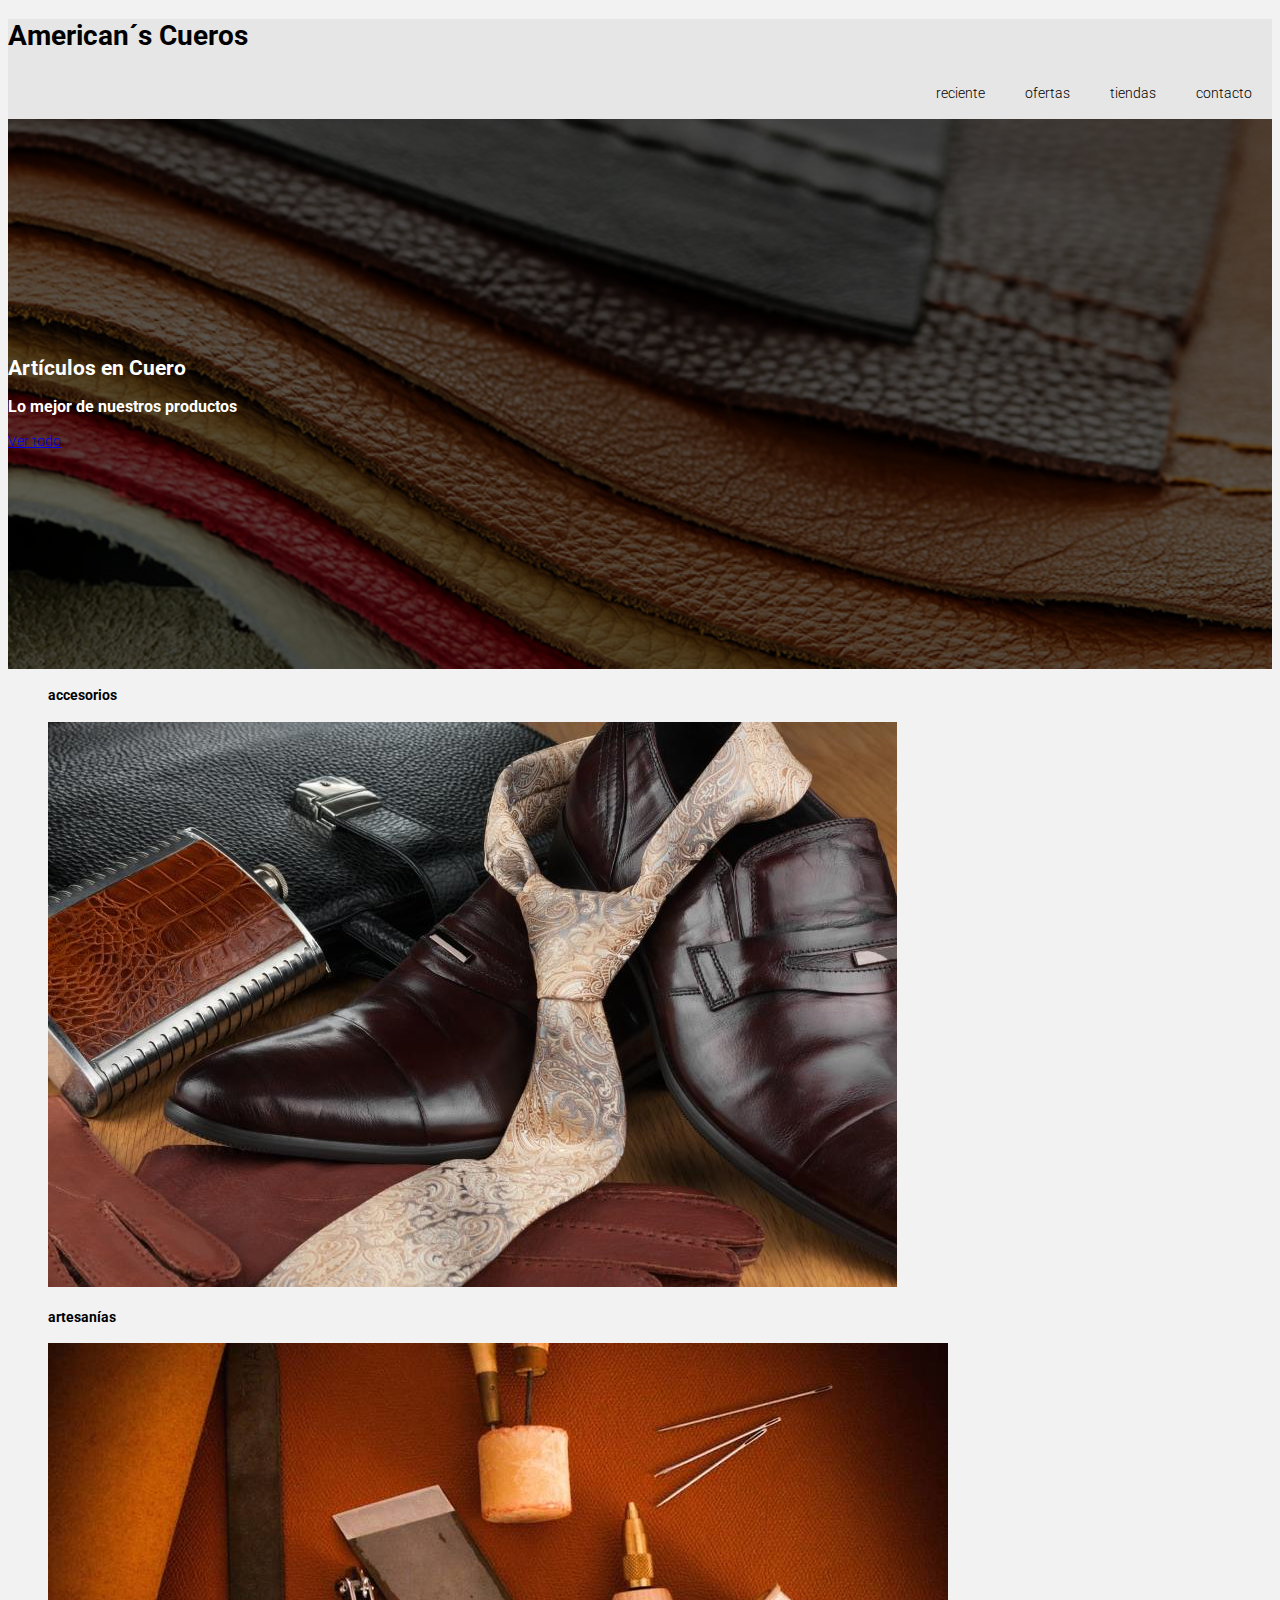
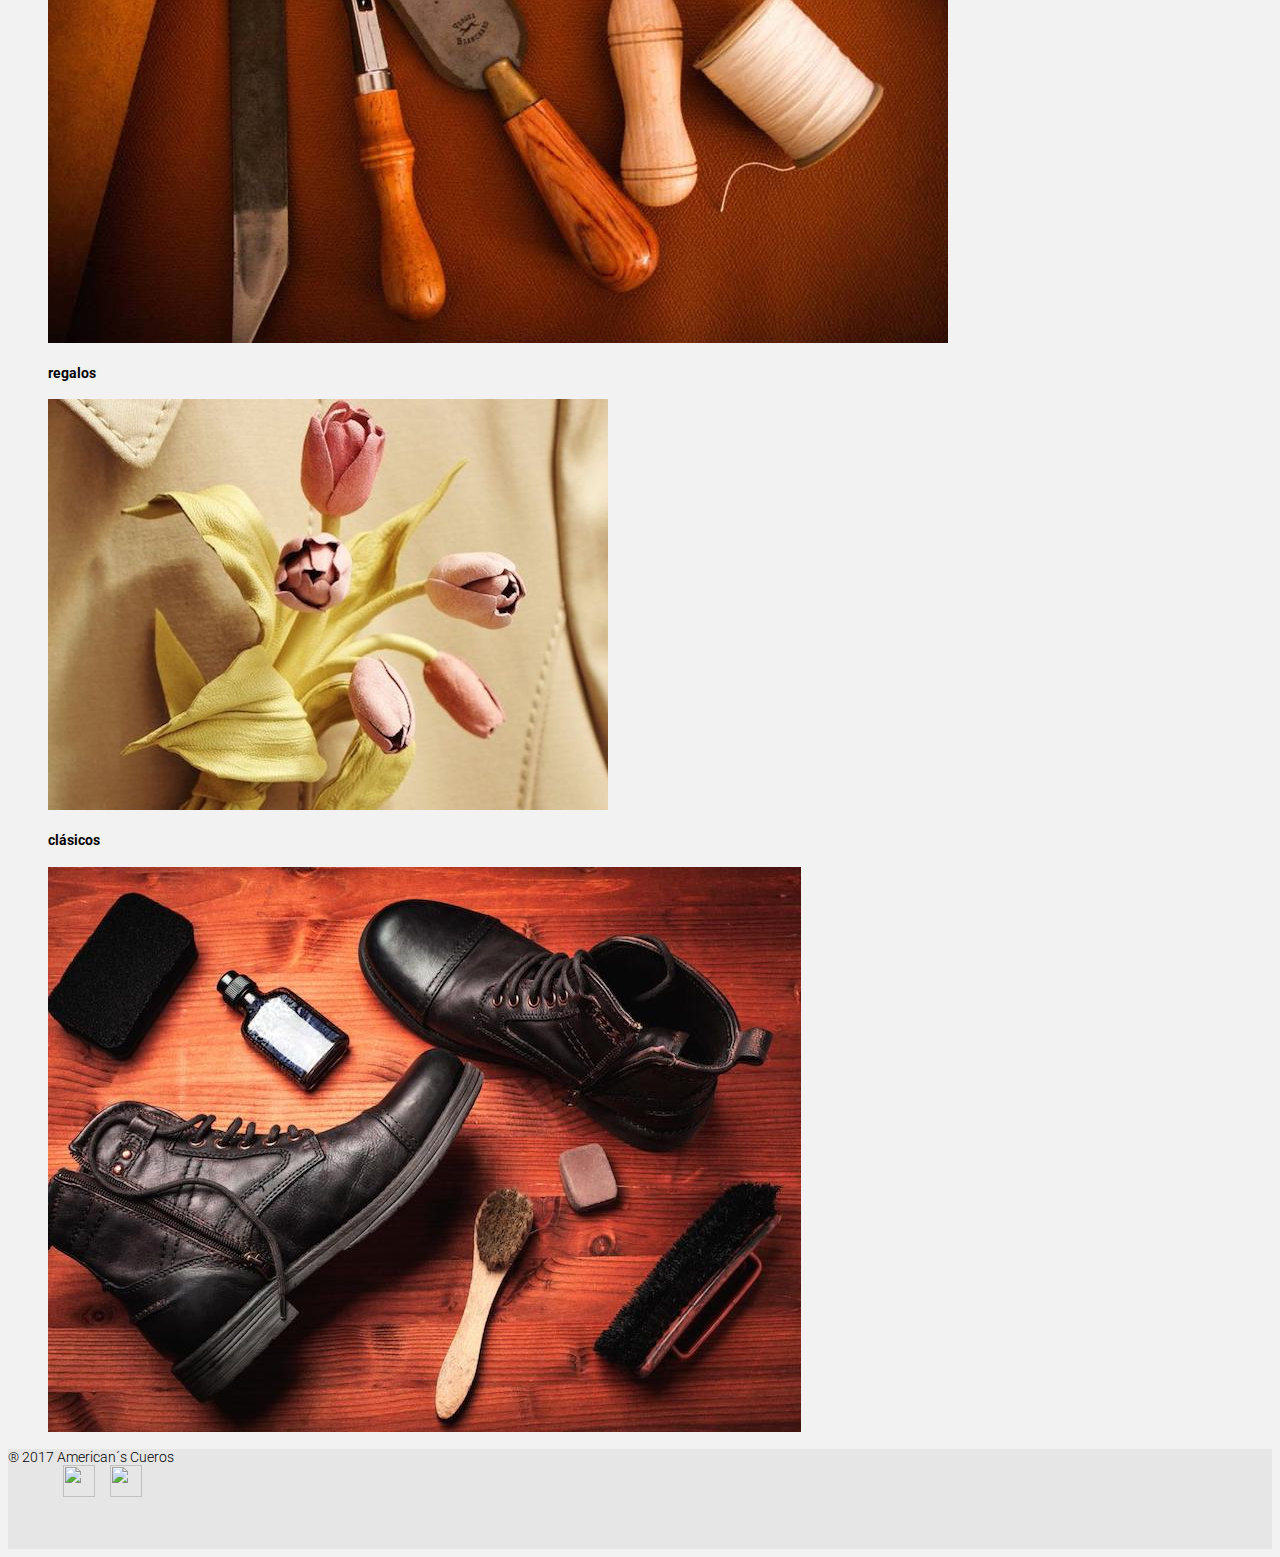
==== index.html @ 5132c2e9 "Formulario de Contacto" ====
<!DOCTYPE html>
<html>
  <head>
    <meta charset="utf-8">
    <title>American´s Cueros</title>

    <link rel="stylesheet" href="https://maxcdn.bootstrapcdn.com/bootstrap/4.0.0-beta/css/bootstrap.min.css" integrity="sha384-/Y6pD6FV/Vv2HJnA6t+vslU6fwYXjCFtcEpHbNJ0lyAFsXTsjBbfaDjzALeQsN6M" crossorigin="anonymous">

    <link href='https://fonts.googleapis.com/css?family=Roboto:300,400,700' rel='stylesheet' type='text/css'>

    <link rel="stylesheet" type="text/css" href="css/main.css">
  </head>
  <body>

    <header class="container-fluid">
      <div class="row align-items-center justify-content-center cab">
        <h1 class="col-sm-auto titul"><a href="index.html" class="enlace">American´s Cueros</a></h1>
        <div class="col-sm-1"></div>
        <nav class="col-sm-auto text-right">
          <p class="lead"><a href = "reciente.html" class="enlace">reciente</a></p>
          <p class="lead">ofertas</p>
          <p class="lead"><a href = "tiendas.html" class="enlace">tiendas</a></p>
          <p class="lead"><a href = "contacto.html" class="enlace">contacto</a></p>
        </nav>
      </div>
    </header>

    <div class="jumbotron jumbotron-fluid">
      <div class="container text-center">
        <h2 class="display-2">Artículos en Cuero</h2>
        <h3>Lo mejor de nuestros productos</h3>
        <a class="btn btn-secondary" href="#" role="button">Ver todo</a>
      </div>
      </div>
    </div>

    <div class="container">
      <div class="row">
        <figure class="col-sm-6">
          <h4 class="display-4">accesorios</h4>
          <img src="Images/accesories.jpg" class="img-fluid">
        </figure>

        <figure class="col-sm-6">
          <h4 class="display-4">artesanías</h4>
          <img src="Images/lethercraft.jpg" class="img-fluid">
        </figure>
      </div>
    </div>

    <div class="container">
      <div class="row">
        <figure class="col-sm-6">
          <h4 class="display-4">regalos</h4>
          <img src="Images/flowers.jpg" class="img-fluid imagen">
        </figure>

        <figure class="col-sm-6">
          <h4 class="display-4">clásicos</h4>
          <img src="Images/clasicos.jpg" class="img-fluid imagen">
        </figure>
      </div>
    </div>

    <footer class="container-fluid">
      <div class="row align-items-center justify-content-center abc">
        <div class="col-sm-auto">
          &reg 2017 American´s Cueros
        </div>

        <div class="col-sm-auto">
          <ul>
            <li>
              <img src="https://s3.amazonaws.com/codecademy-content/projects/make-a-website/lesson-4/twitter.svg">
            </li>
            <li>
              <img src="https://s3.amazonaws.com/codecademy-content/projects/make-a-website/lesson-4/facebook.svg">
            </li>
          </ul>

        </div>

      </div>
    </footer>
  </body>
</html>
---- css/main.css ----
html {
  font-size: 14px;
}

@include media-breakpoint-up(sm) {
  html {
    font-size: 10px;
  }
}

@include media-breakpoint-up(md) {
  html {
    font-size: 20px;
  }
}

@include media-breakpoint-up(lg) {
  html {
    font-size: 28px;
  }
}



body {
	font-family: 'Roboto', sans-serif;
	font-weight: 300;
  background-color: #f2f2f2;

}


.navi {

}


a.enlace {
	text-decoration: none;
	cursor: pointer;
	color: #000;
	/*opacity: 0.8;*/
}

.titul {

}

div.cab {
	background-color: #e6e6e6;
	height: 100px;
}
nav {

	display: flex;
	justify-content: flex-end;
	align-items: left;

}

nav p {
	padding: 0px 20px;
}




.top h1, p {

	color: #000;
	/*display: inline-flex;
	vertical-align: center;*/


}

.jumbotron {

	display: flex;
	align-items: center;
	background: linear-gradient(rgba(0,0,0,0.65), rgba(0,0,0,0.65)), url('../Images/home.jpg')  no-repeat center top;
	background-size: cover;
	height: 550px;
	color: #fff;

}


.btn {
	margin-top: 15px;
	position: relative;
}

.btn:active {
	top: 2px;
}

.contacto {
  margin-top: 20px;
  margin-bottom: 20px;
}


/*.goods {

	display: flex;
	flex-direction: column;
	align-items: left;
	justify-content: center;
	height: 550px;
	width: 100%;
	color: #fff;
	background-image: url('../Images/home.jpg');
	background: linear-gradient(rgba(0,0,0,0.65), rgba(0,0,0,0.65)), url('../Images/home.jpg')  no-repeat center top;
	background-size: cover;
	padding-left: 50px;

}

.goods h2 {
	font-size:70px;
	margin: 0px;
}

.goods h3 {
	font-size: 40px;
}


.contenido {
	display: flex;
	flex-direction: row;
	flex-wrap: wrap;
	justify-content: center;
	min-width: 50%;

}

.categ {

	margin: 20px 15px 20px 0px;


}


.imagen {

	height: 403px;
}

.complete {
	padding-left: 120px;
	margin-bottom: 30px;
	margin-top: 50px;
} */

div.abc {
	background-color: #e6e6e6;
	height: 100px;
}


footer ul {
	display: flex;
	align-items: flex-end;
	list-style: none;
	margin: 0px;
}


footer li img {
	width: 32px;
	height: 32px;
	margin-left: 15px;
}
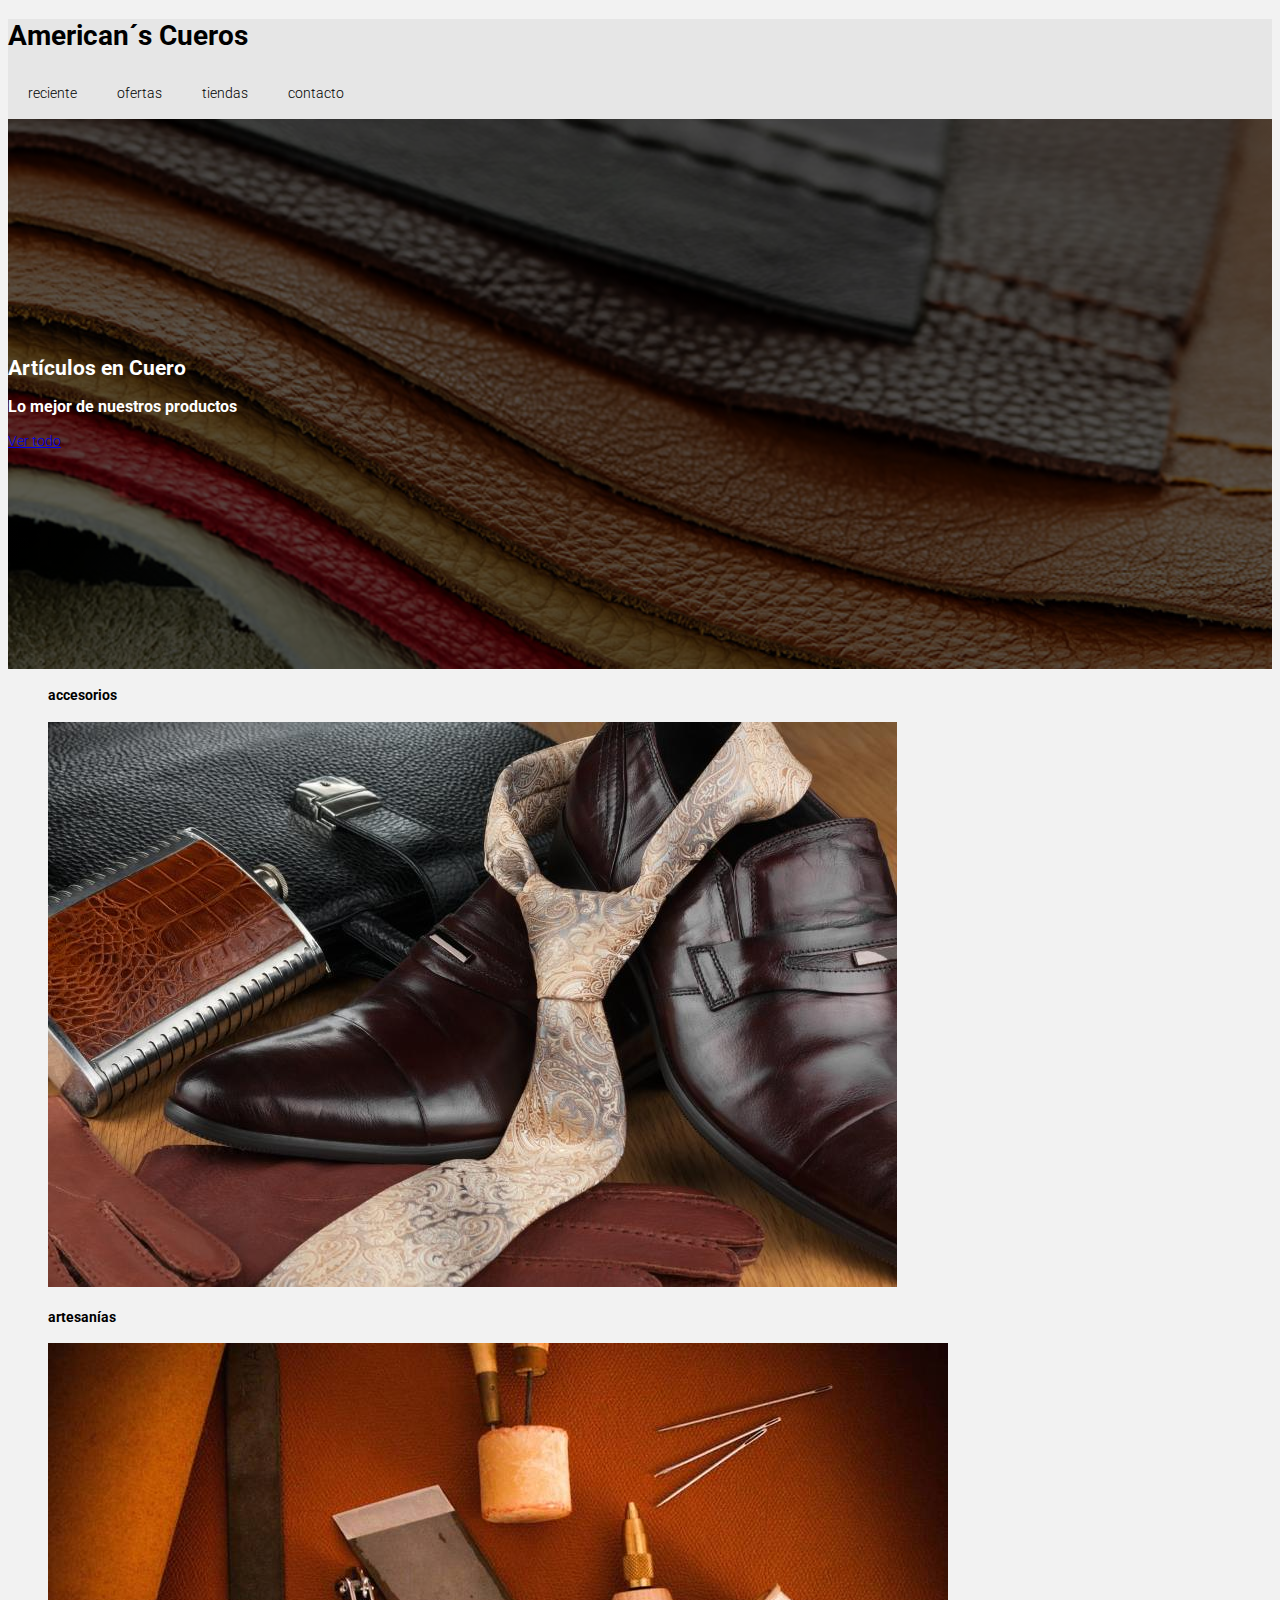
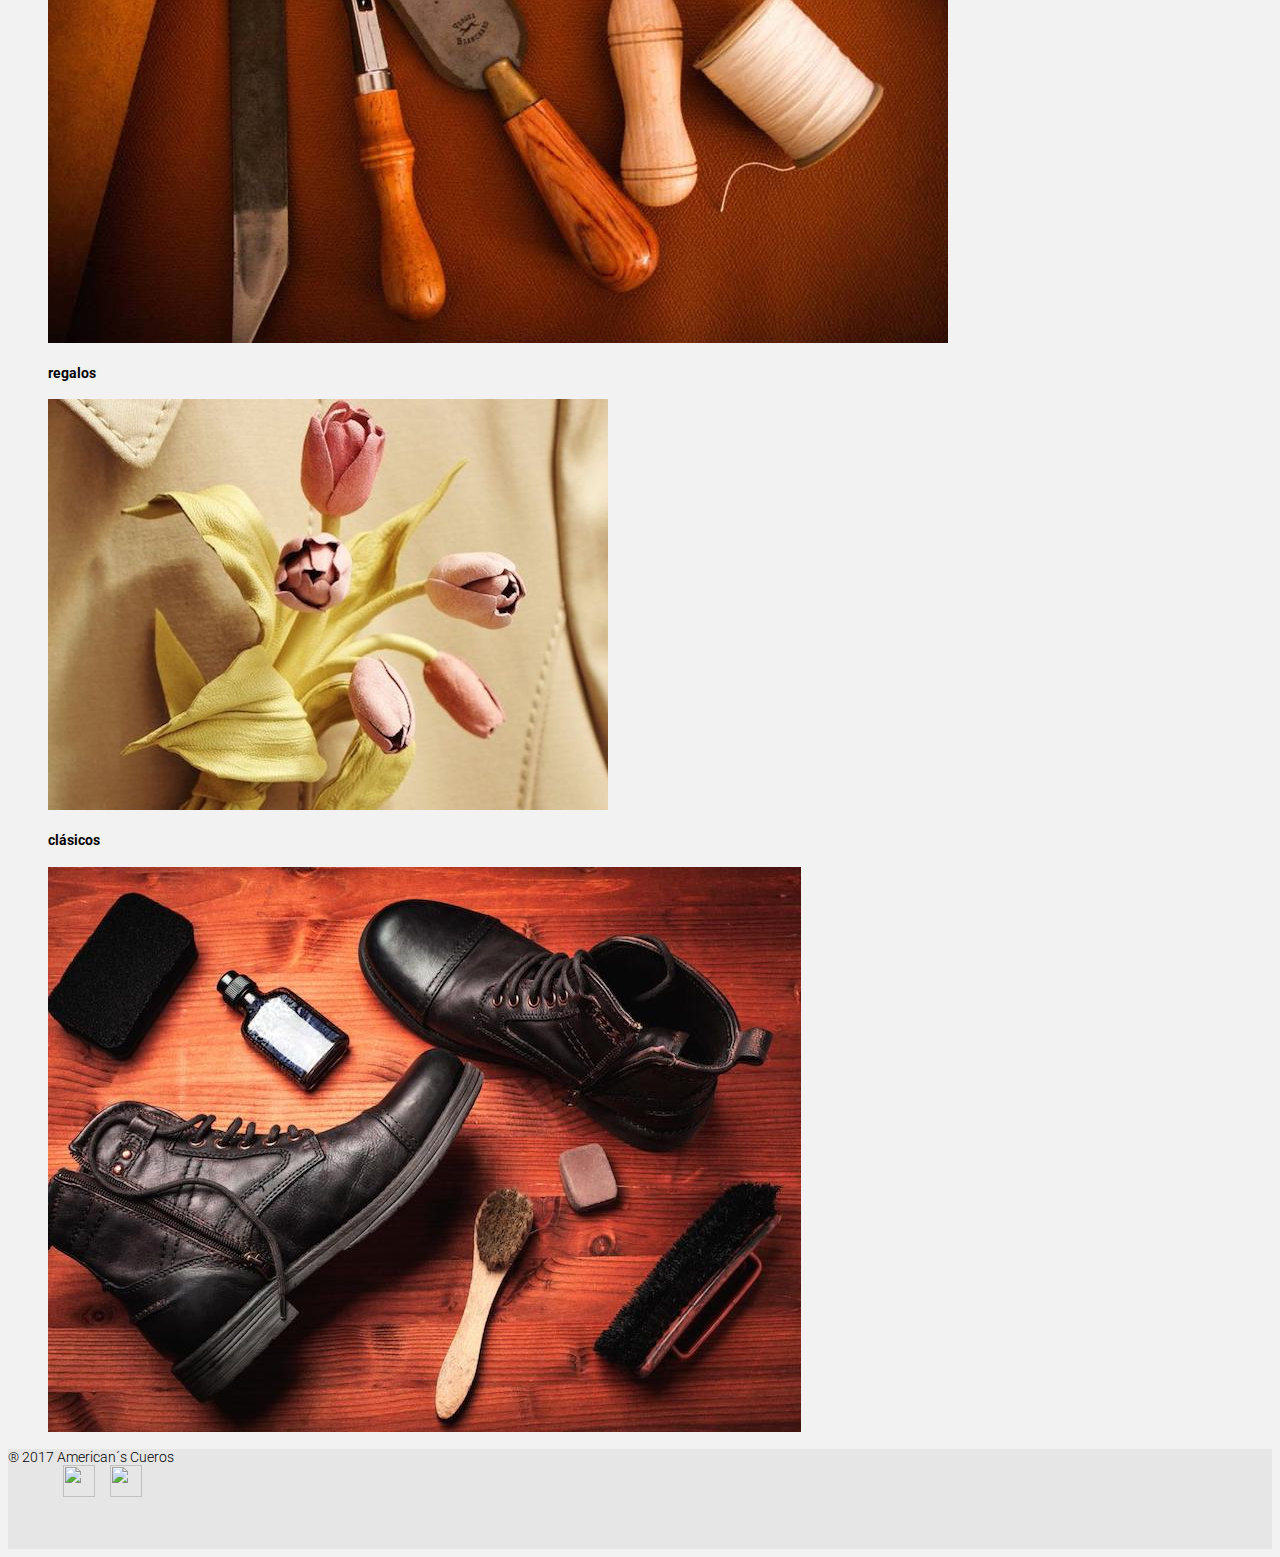
==== commit fa72afa2: "Ajustes en Index" ====
--- a/index.html
+++ b/index.html
@@ -2,6 +2,8 @@
 <html>
   <head>
     <meta charset="utf-8">
+    <meta name="viewport" content="width=device-width, initial-scale=1, shrink-to-fit=no">
+
     <title>American´s Cueros</title>
 
     <link rel="stylesheet" href="https://maxcdn.bootstrapcdn.com/bootstrap/4.0.0-beta/css/bootstrap.min.css" integrity="sha384-/Y6pD6FV/Vv2HJnA6t+vslU6fwYXjCFtcEpHbNJ0lyAFsXTsjBbfaDjzALeQsN6M" crossorigin="anonymous">
@@ -14,14 +16,16 @@
 
     <header class="container-fluid">
       <div class="row align-items-center justify-content-center cab">
-        <h1 class="col-sm-auto titul"><a href="index.html" class="enlace">American´s Cueros</a></h1>
-        <div class="col-sm-1"></div>
-        <nav class="col-sm-auto text-right">
-          <p class="lead"><a href = "reciente.html" class="enlace">reciente</a></p>
-          <p class="lead">ofertas</p>
-          <p class="lead"><a href = "tiendas.html" class="enlace">tiendas</a></p>
-          <p class="lead"><a href = "contacto.html" class="enlace">contacto</a></p>
-        </nav>
+        <div class="col-sm"><a href="index.html" class="enlace"><h1>American´s Cueros</h1></a></div>
+        <!--div class="col-1"></div-->
+        <div class="col-sm">
+          <nav>
+            <p class="lead"><a href = "reciente.html" class="enlace">reciente</a></p>
+            <p class="lead">ofertas</p>
+            <p class="lead"><a href = "tiendas.html" class="enlace">tiendas</a></p>
+            <p class="lead"><a href = "contacto.html" class="enlace">contacto</a></p>
+          </nav>
+        </div>
       </div>
     </header>
 
--- a/css/main.css
+++ b/css/main.css
@@ -4,7 +4,7 @@
 
 @include media-breakpoint-up(sm) {
   html {
-    font-size: 10px;
+    font-size: 16px;
   }
 }
 
@@ -42,9 +42,6 @@
 	/*opacity: 0.8;*/
 }
 
-.titul {
-
-}
 
 div.cab {
 	background-color: #e6e6e6;
@@ -53,8 +50,7 @@
 nav {
 
 	display: flex;
-	justify-content: flex-end;
-	align-items: left;
+
 
 }
 
@@ -62,6 +58,23 @@
 	padding: 0px 20px;
 }
 
+@include media-breakpoint-up(sm) {
+  nav p {
+  	padding: 0px 5px;
+  }
+}
+
+@include media-breakpoint-up(md) {
+  nav p {
+  	padding: 0px 10px;
+  }
+}
+
+@include media-breakpoint-up(lg) {
+  nav p {
+  	padding: 0px 15px;
+  }
+}
 
 
 
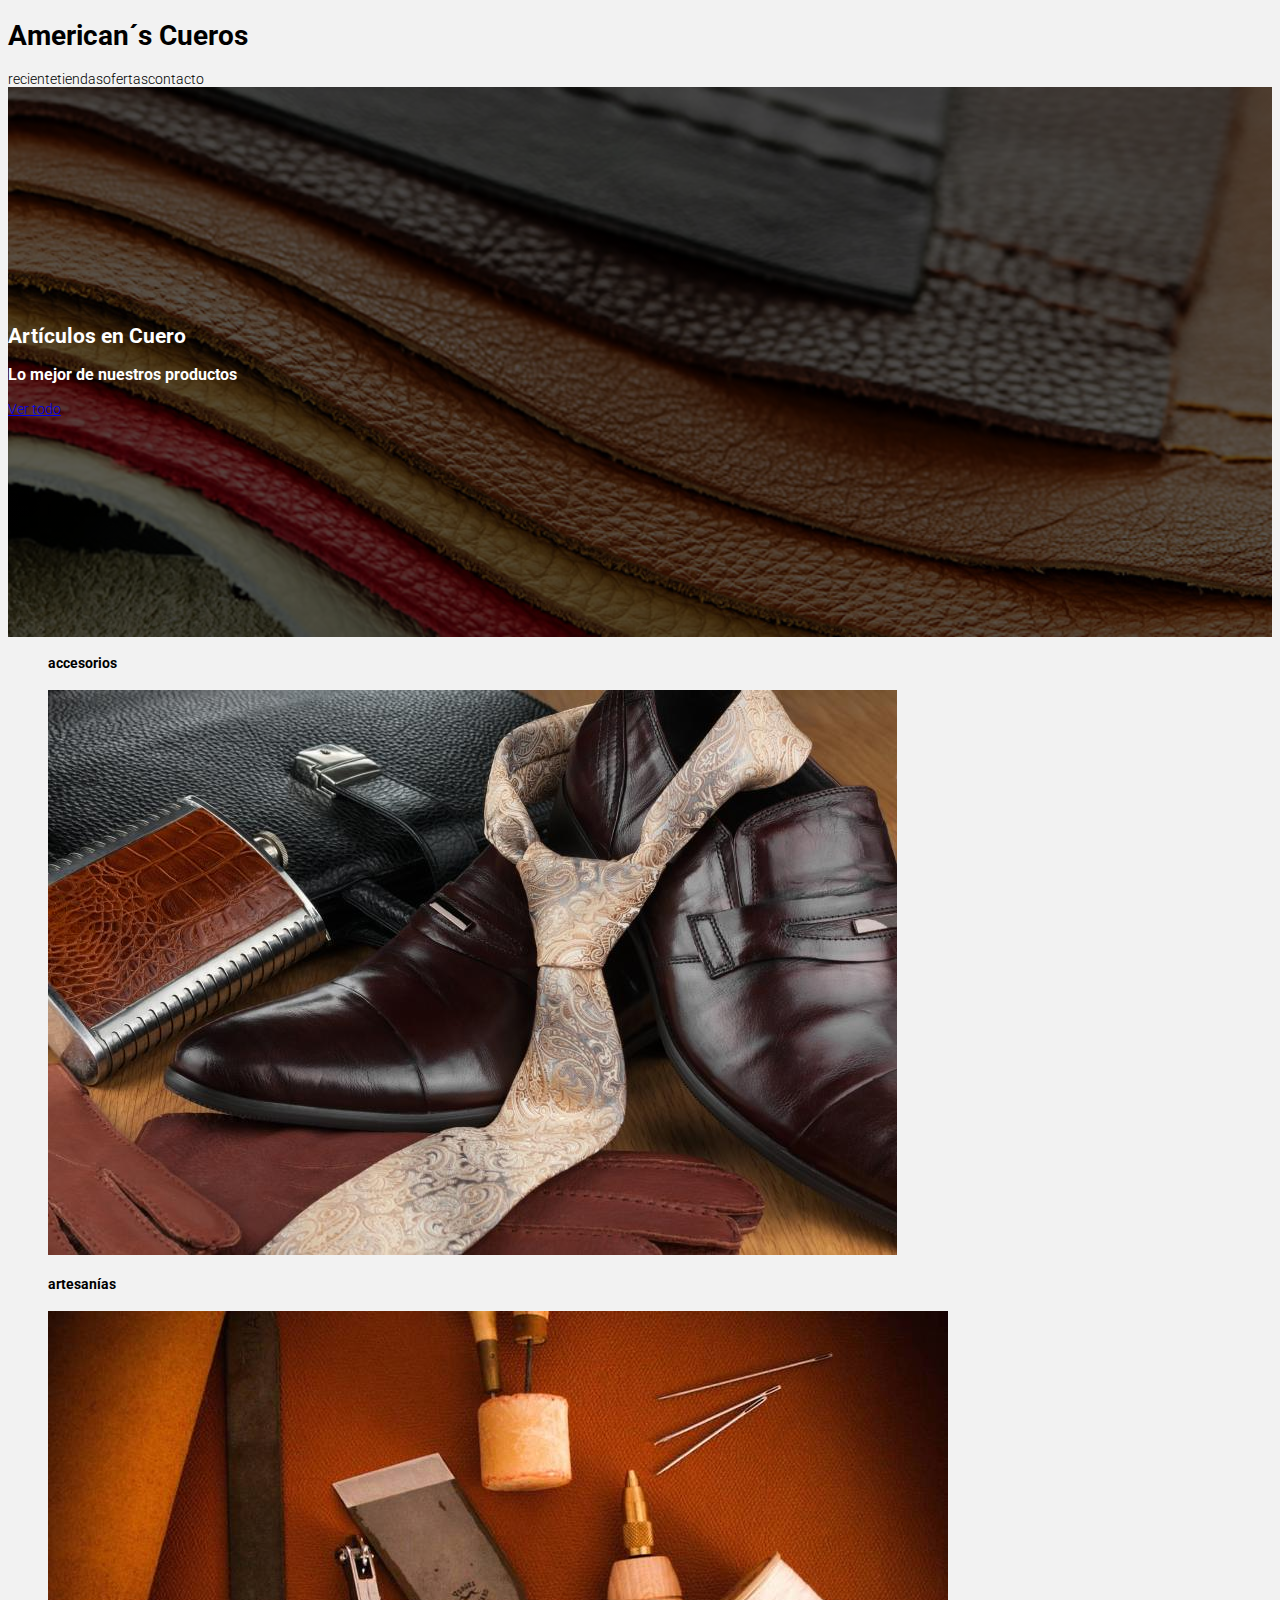
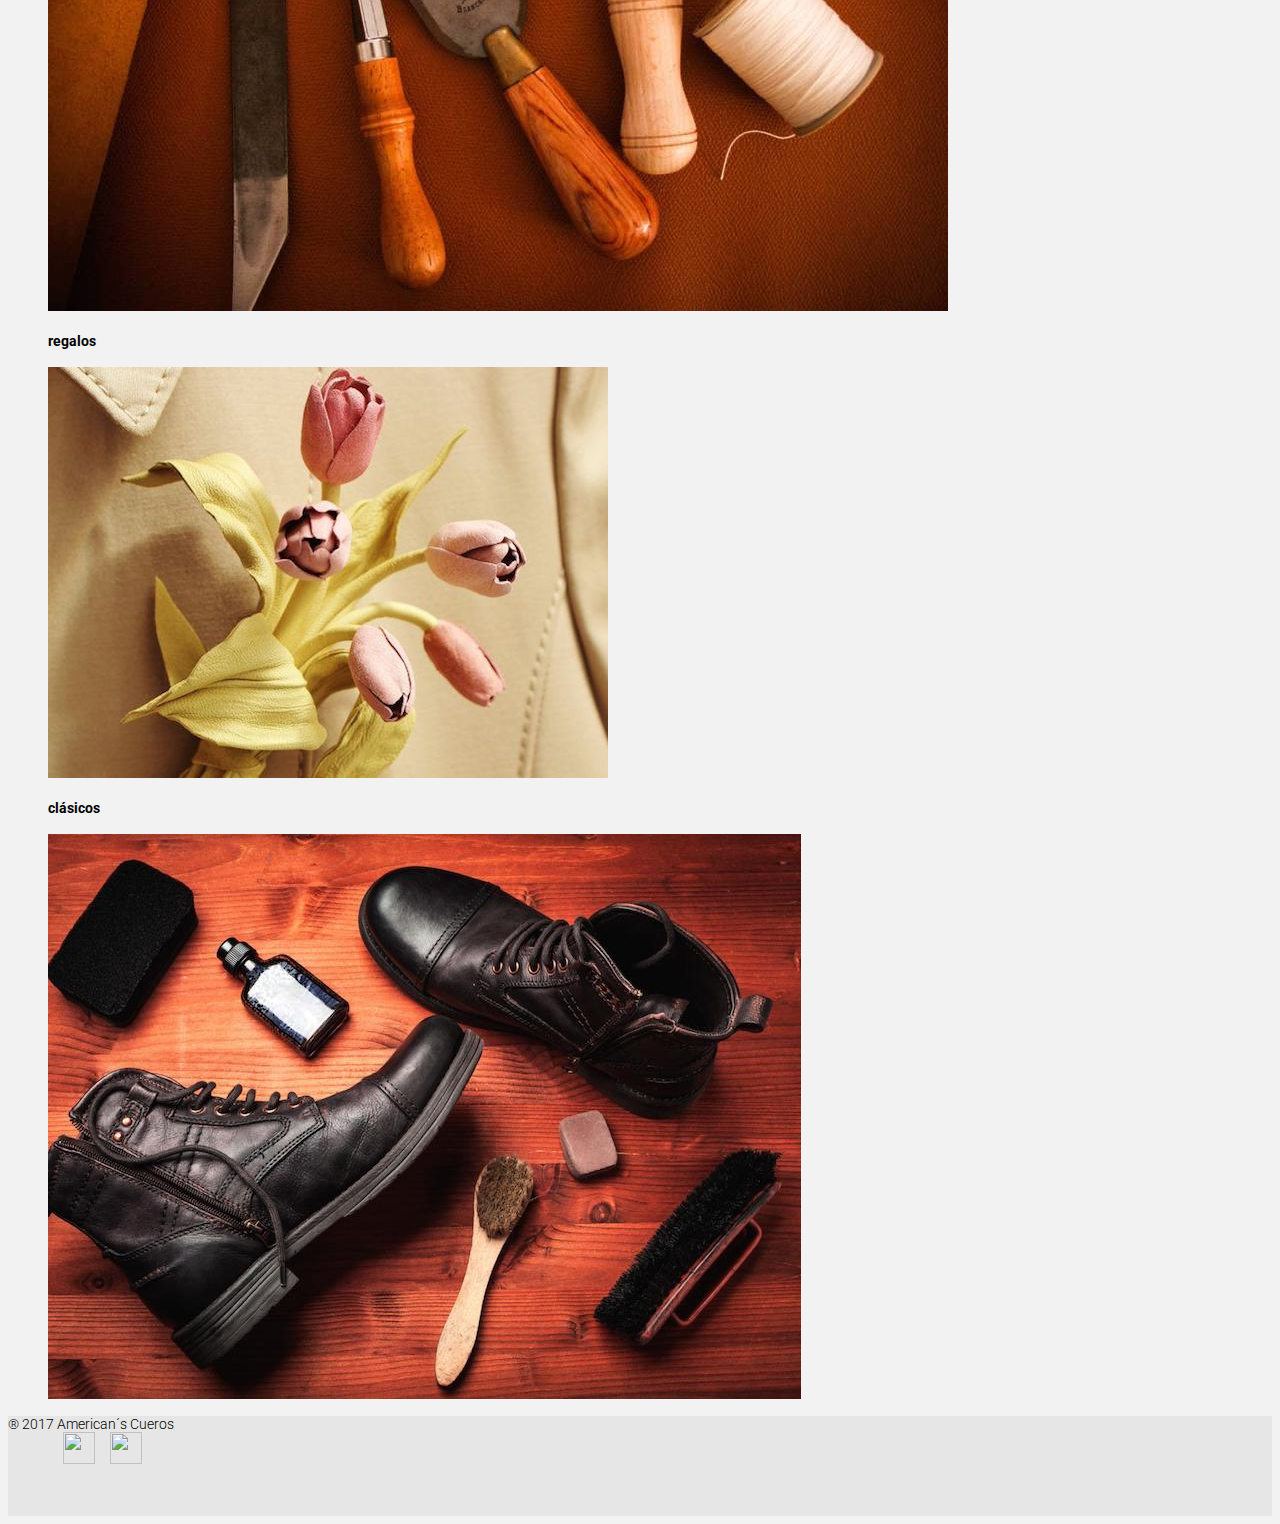
==== commit b40633ae: "Nav Modificado en Index" ====
--- a/index.html
+++ b/index.html
@@ -15,15 +15,20 @@
   <body>
 
     <header class="container-fluid">
-      <div class="row align-items-center justify-content-center cab">
-        <div class="col-sm"><a href="index.html" class="enlace"><h1>American´s Cueros</h1></a></div>
-        <!--div class="col-1"></div-->
-        <div class="col-sm">
-          <nav>
-            <p class="lead"><a href = "reciente.html" class="enlace">reciente</a></p>
-            <p class="lead">ofertas</p>
-            <p class="lead"><a href = "tiendas.html" class="enlace">tiendas</a></p>
-            <p class="lead"><a href = "contacto.html" class="enlace">contacto</a></p>
+      <div class="row align-items-center justify-content-center">
+        <div class="col-12 text-center">
+          <a href="index.html" class="enlace">
+            <h1>American´s Cueros</h1>
+          </a>
+        </div>
+      </div>
+      <div class="row">
+        <div class="col">
+          <nav class="nav justify-content-center">
+            <a href = "reciente.html" class="nav-link enlace">reciente</a>
+            <a href = "tiendas.html" class="nav-link enlace">tiendas</a>
+            <a href = "#" class="nav-link enlace">ofertas</a>
+            <a href = "contacto.html" class="nav-link enlace">contacto</a>
           </nav>
         </div>
       </div>
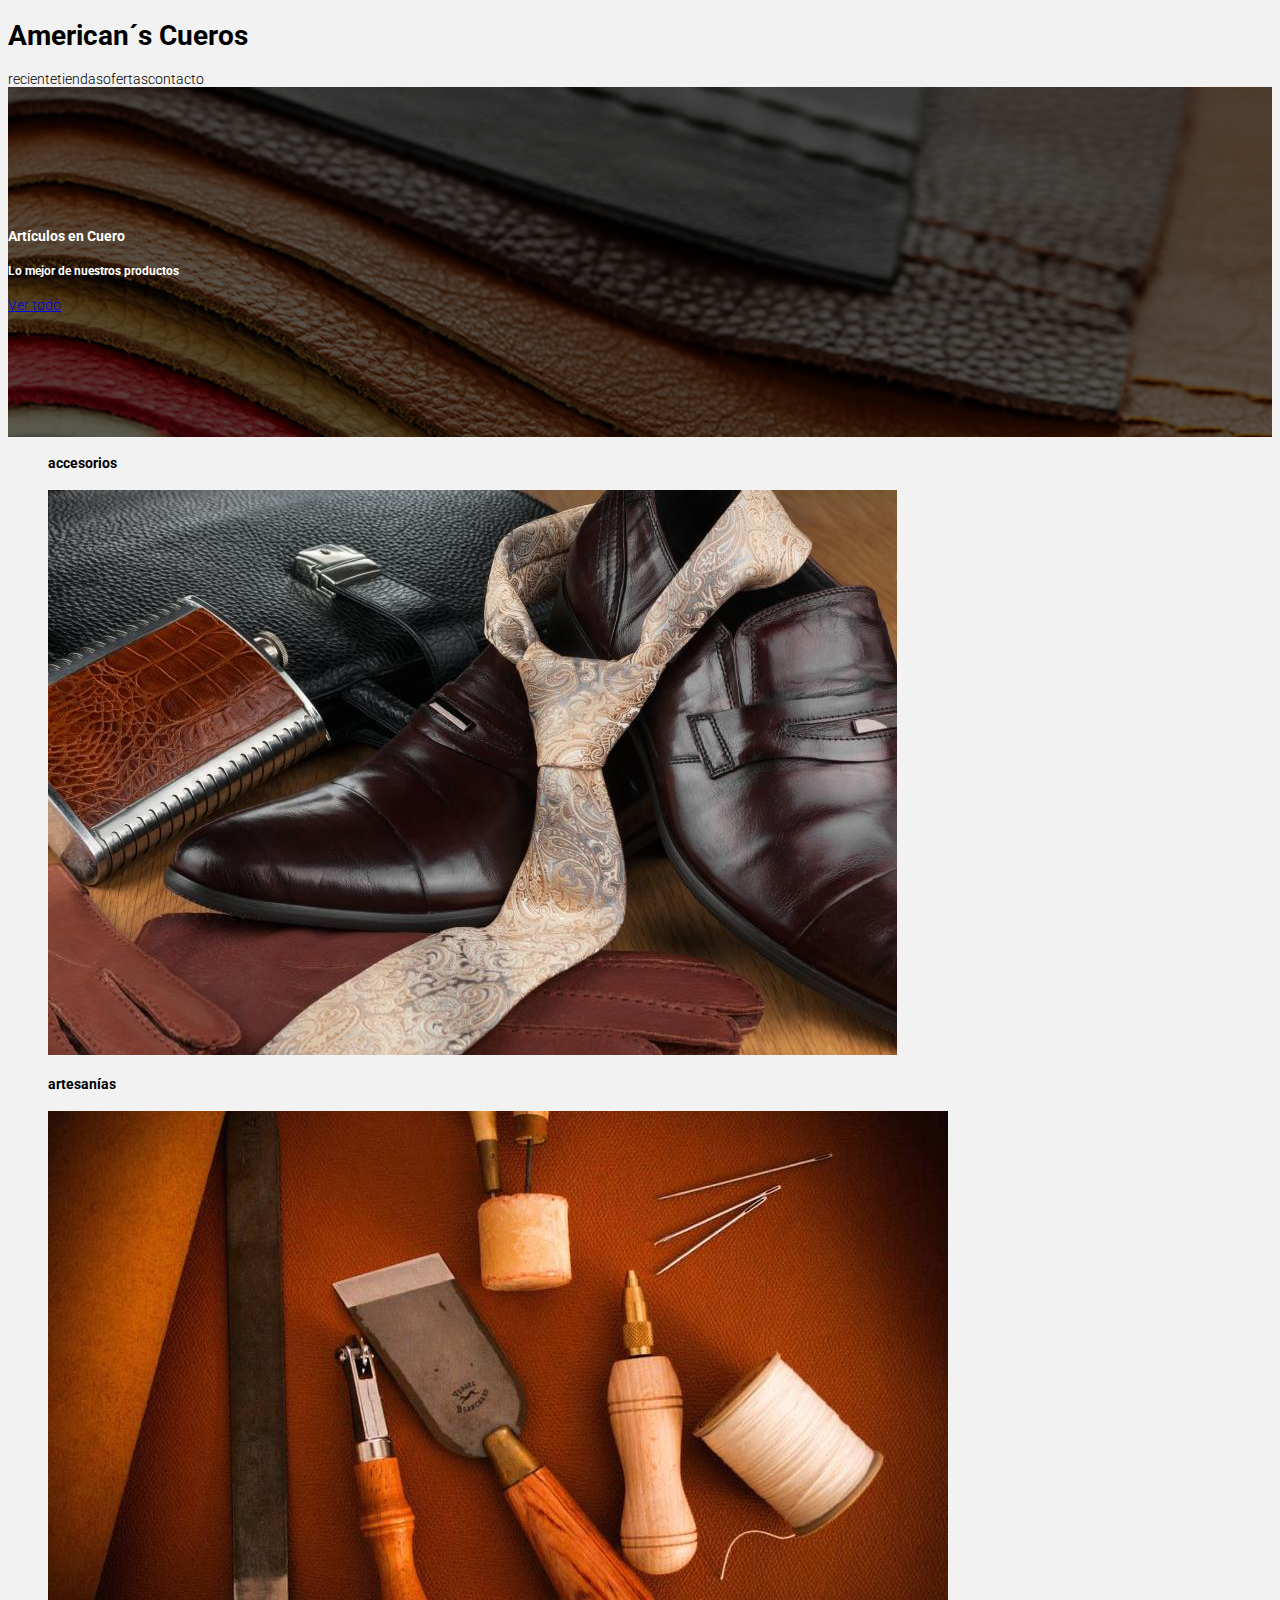
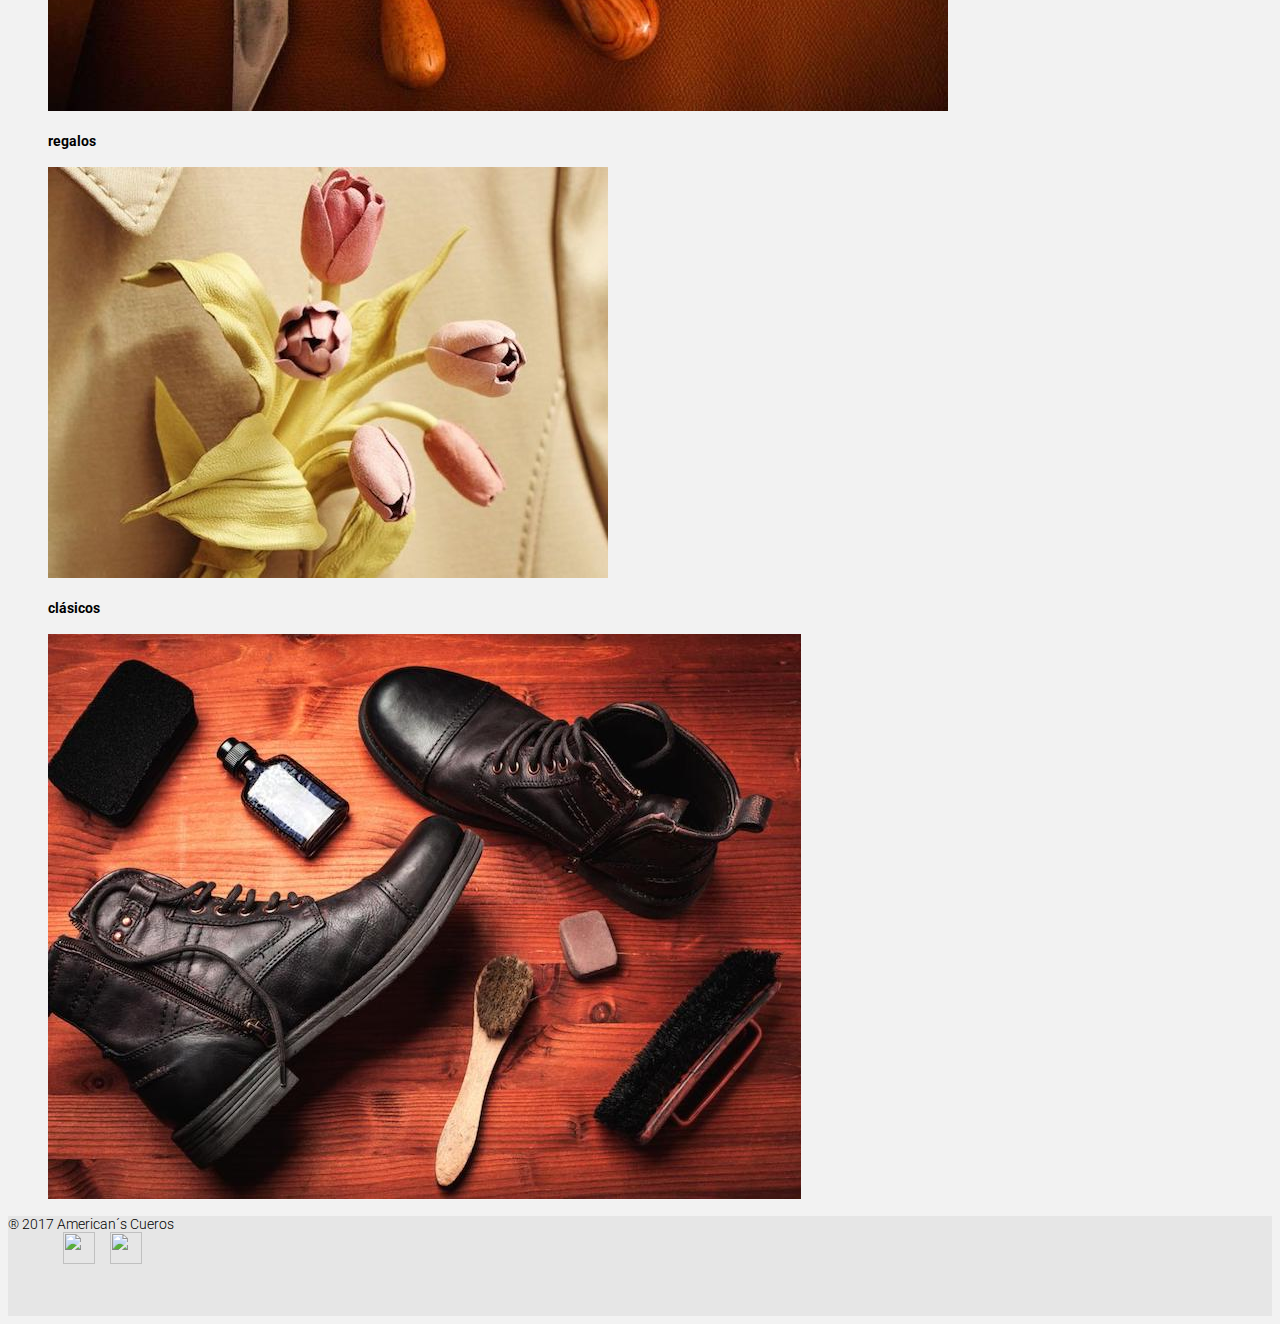
==== commit 5c187ab6: "Ajustes a Contacto" ====
--- a/index.html
+++ b/index.html
@@ -36,8 +36,8 @@
 
     <div class="jumbotron jumbotron-fluid">
       <div class="container text-center">
-        <h2 class="display-2">Artículos en Cuero</h2>
-        <h3>Lo mejor de nuestros productos</h3>
+        <h4 class="display-4">Artículos en Cuero</h4>
+        <h5>Lo mejor de nuestros productos</h5>
         <a class="btn btn-secondary" href="#" role="button">Ver todo</a>
       </div>
       </div>
--- a/css/main.css
+++ b/css/main.css
@@ -93,9 +93,18 @@
 	align-items: center;
 	background: linear-gradient(rgba(0,0,0,0.65), rgba(0,0,0,0.65)), url('../Images/home.jpg')  no-repeat center top;
 	background-size: cover;
-	height: 550px;
+	height: 350px;
 	color: #fff;
 
+}
+
+.jumbocontacto {
+  display: flex;
+	align-items: center;
+	background: linear-gradient(rgba(0,0,0,0.65), rgba(0,0,0,0.65)), url('../Images/Contacto.jpg')  no-repeat center top;
+	background-size: cover;
+	height: 350px;
+	color: #fff;
 }
 
 
@@ -108,9 +117,9 @@
 	top: 2px;
 }
 
-.contacto {
+.pie {
   margin-top: 20px;
-  margin-bottom: 20px;
+
 }
 
 
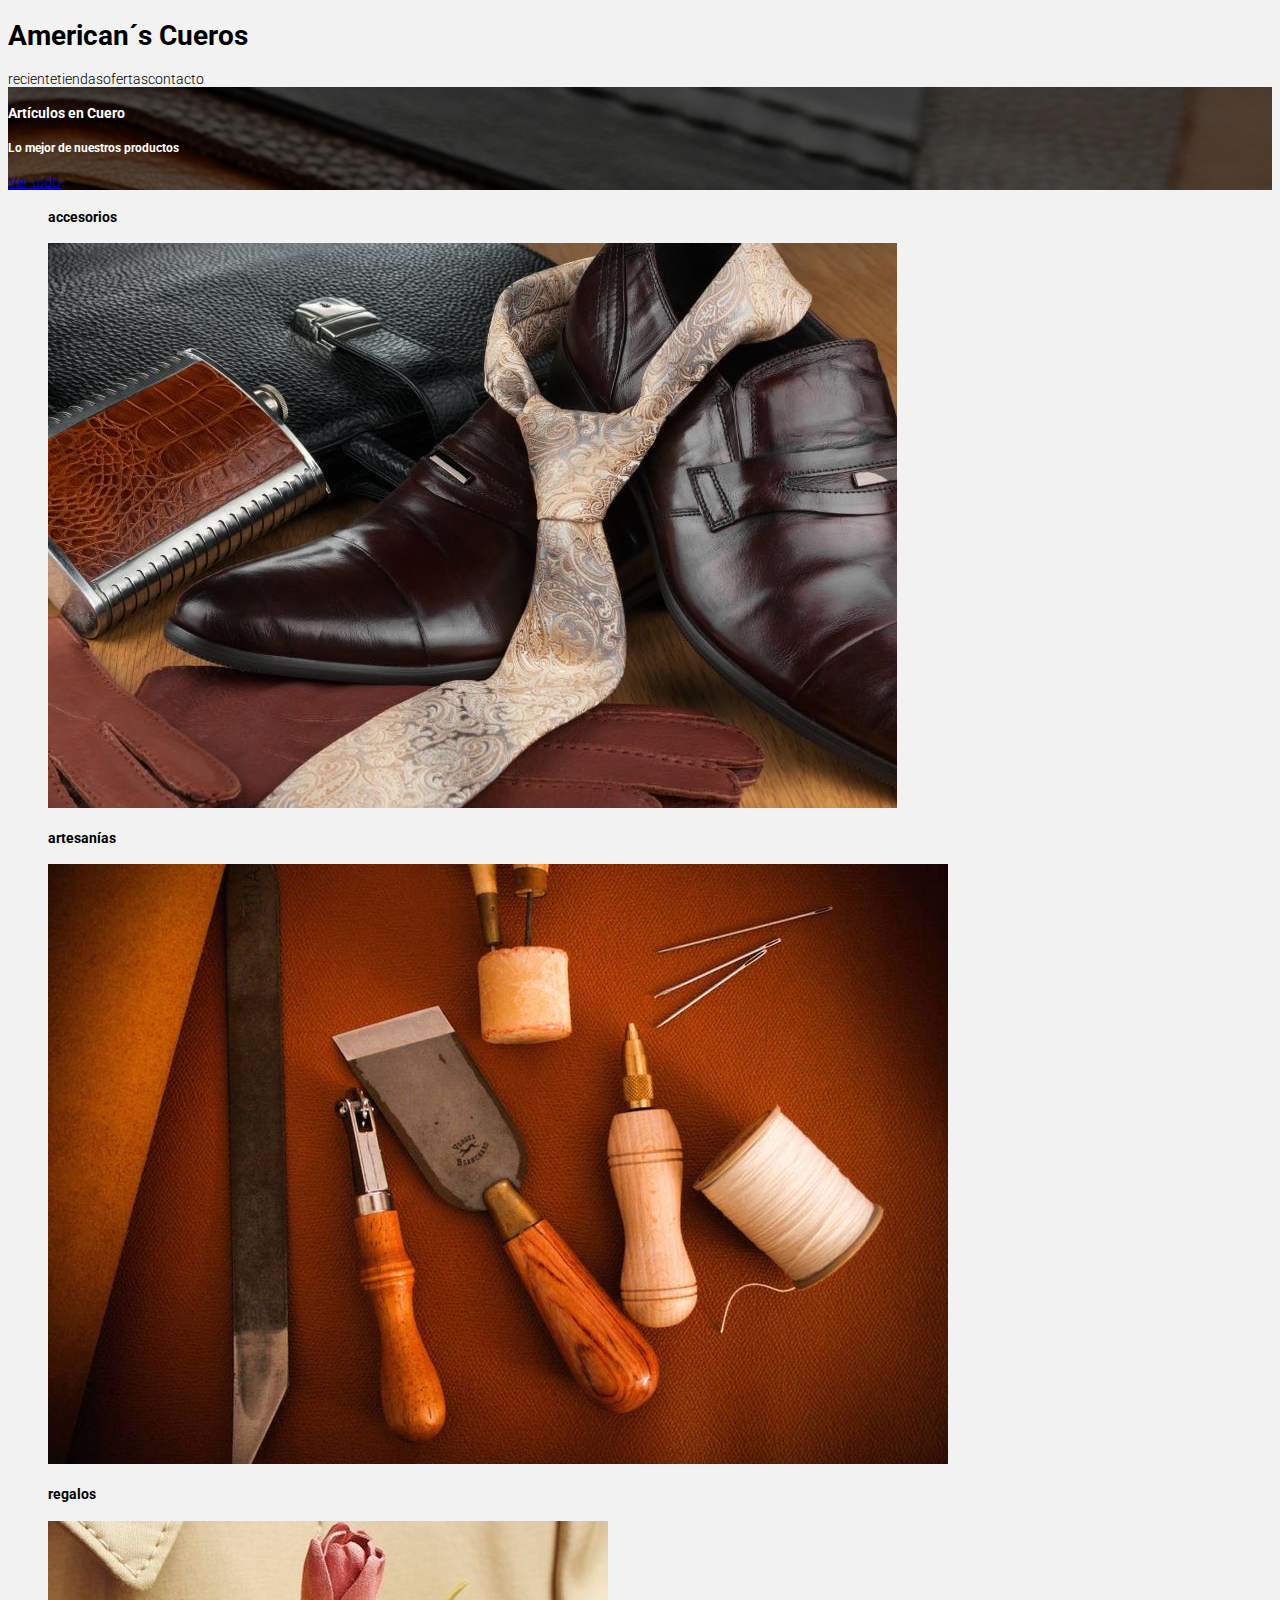
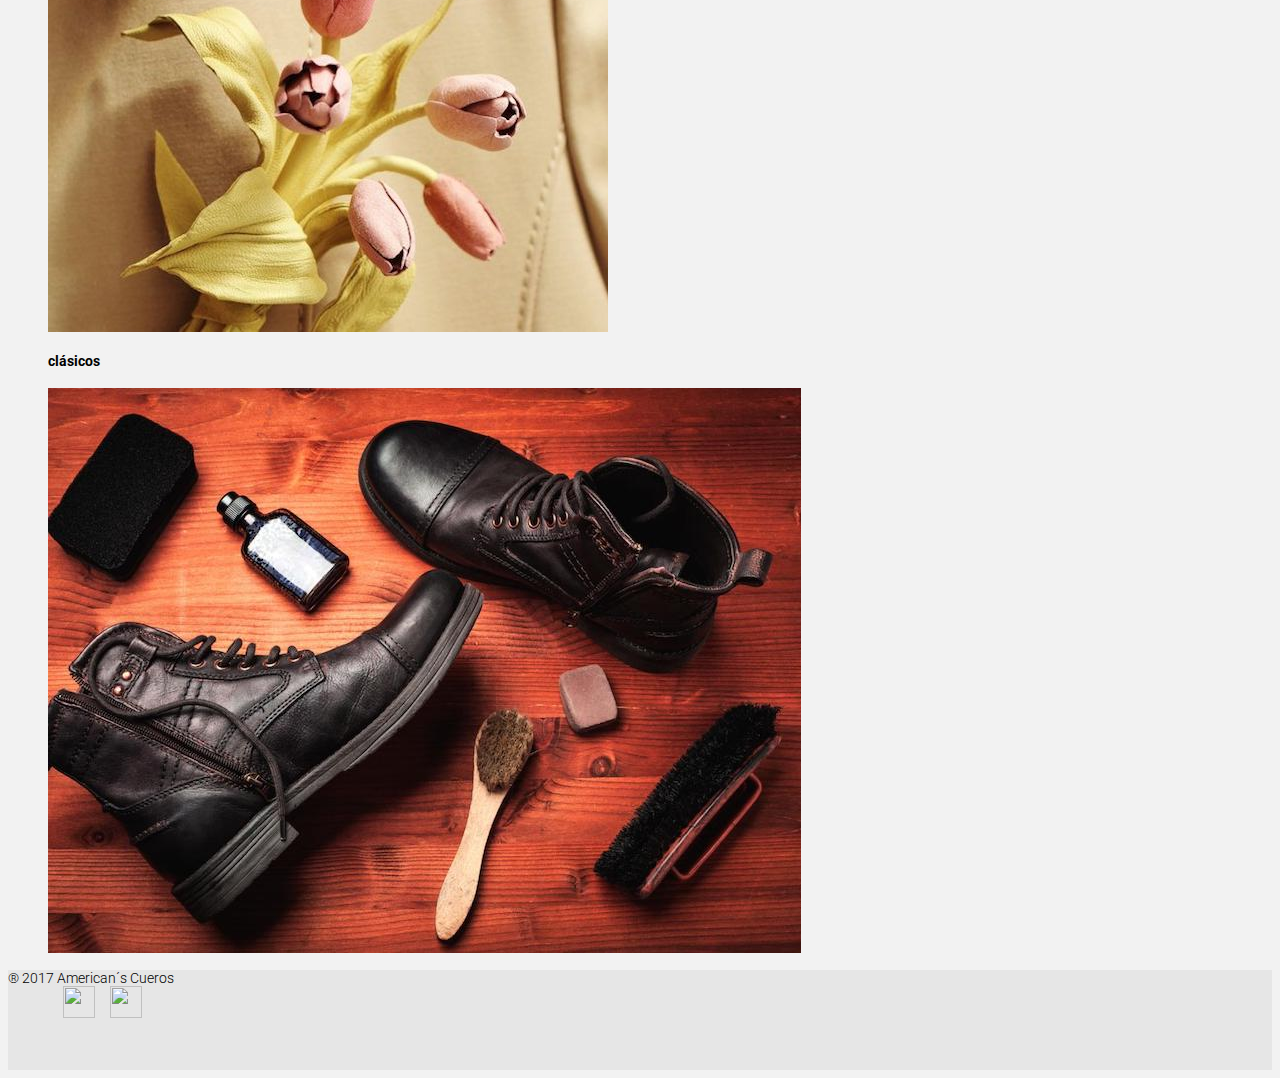
==== commit 7ad868e0: "Ajustes a Jumbotron" ====
--- a/index.html
+++ b/index.html
@@ -34,7 +34,7 @@
       </div>
     </header>
 
-    <div class="jumbotron jumbotron-fluid">
+    <div class="jumbotron jumbotron-fluid jumboindex">
       <div class="container text-center">
         <h4 class="display-4">Artículos en Cuero</h4>
         <h5>Lo mejor de nuestros productos</h5>
--- a/css/main.css
+++ b/css/main.css
@@ -88,23 +88,30 @@
 }
 
 .jumbotron {
-
-	display: flex;
-	align-items: center;
-	background: linear-gradient(rgba(0,0,0,0.65), rgba(0,0,0,0.65)), url('../Images/home.jpg')  no-repeat center top;
-	background-size: cover;
-	height: 350px;
-	color: #fff;
-
+display: flex;
+align-items: center;
+background: linear-gradient(rgba(0,0,0,0.65), rgba(0,0,0,0.65)), url('../Images/home.jpg')  no-repeat center top;
+background-size: cover;
+color: #fff;
+}
+
+
+.jumboindex {
+
+}
+
+
+
+.jumbotiendas {
+
+}
+
+.jumboreciente {
+	
 }
 
 .jumbocontacto {
-  display: flex;
-	align-items: center;
 	background: linear-gradient(rgba(0,0,0,0.65), rgba(0,0,0,0.65)), url('../Images/Contacto.jpg')  no-repeat center top;
-	background-size: cover;
-	height: 350px;
-	color: #fff;
 }
 
 
